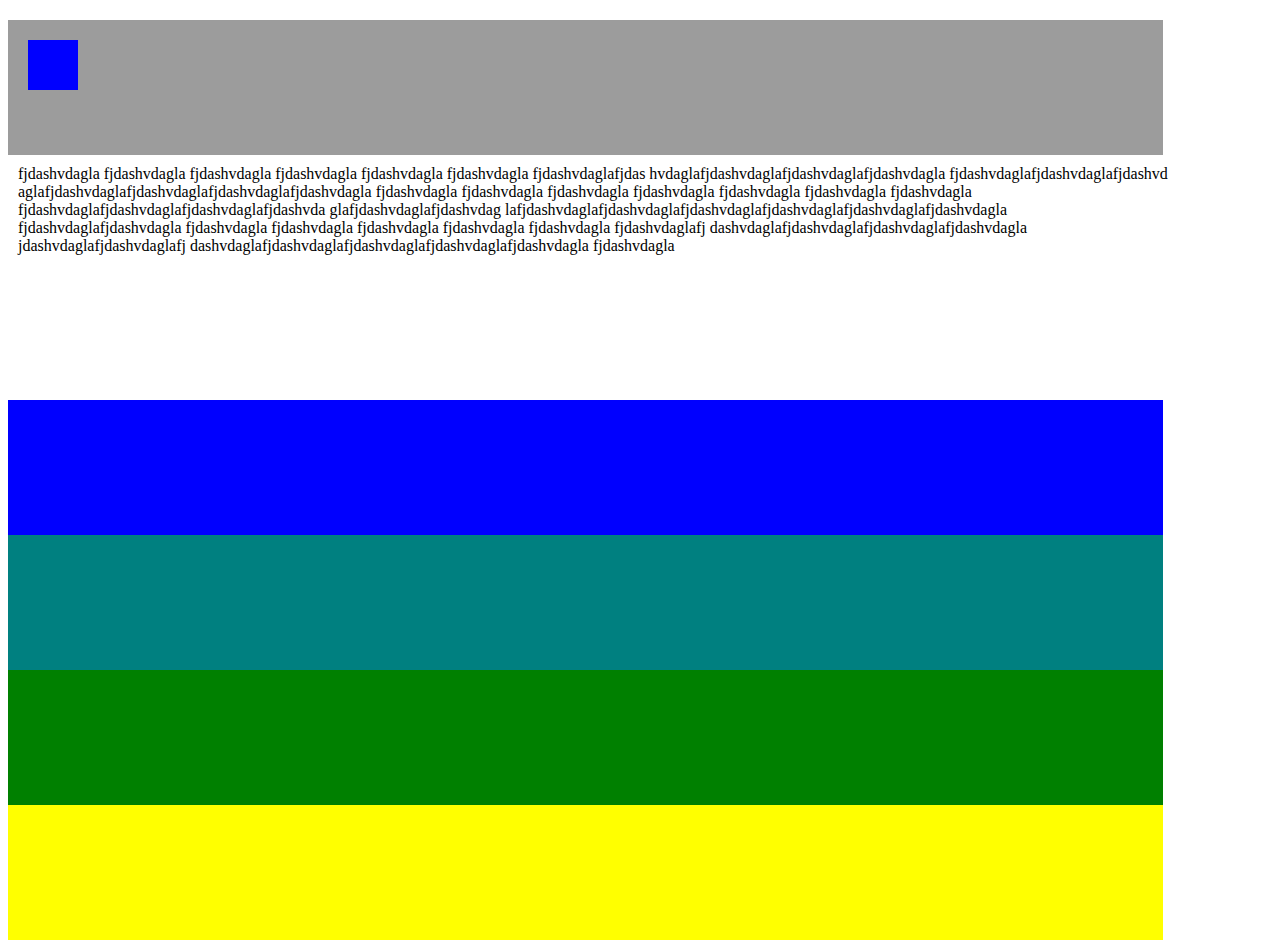
==== third/index.html @ e1c41a3d "Structured the CSS like the third photo" ====
<!-- Put your HTML HERE, make sure to connect your style.css sheet -->
<!DOCTYPE html>
<html>
<head>
	<title></title>
	<link rel="stylesheet" href="style.css">
</head>

<body>
	<div class="one"><div class="small"></div></div>
	<div class="two">fjdashvdagla fjdashvdagla fjdashvdagla fjdashvdagla fjdashvdagla fjdashvdagla fjdashvdaglafjdas hvdaglafjdashvdaglafjdashvdaglafjdashvdagla fjdashvdaglafjdashvdaglafjdashvd aglafjdashvdaglafjdashvdaglafjdashvdaglafjdashvdagla fjdashvdagla fjdashvdagla fjdashvdagla fjdashvdagla fjdashvdagla fjdashvdagla fjdashvdagla fjdashvdaglafjdashvdaglafjdashvdaglafjdashvda glafjdashvdaglafjdashvdag lafjdashvdaglafjdashvdaglafjdashvdaglafjdashvdaglafjdashvdaglafjdashvdagla fjdashvdaglafjdashvdagla fjdashvdagla fjdashvdagla fjdashvdagla fjdashvdagla fjdashvdagla fjdashvdaglafj dashvdaglafjdashvdaglafjdashvdaglafjdashvdagla jdashvdaglafjdashvdaglafj dashvdaglafjdashvdaglafjdashvdaglafjdashvdaglafjdashvdagla fjdashvdagla</div>
	<div class="three"></div>
	<div class="four"></div>
	<div class="five"></div>
	<div class="six"></div>
	
</body>

</html>
---- third/style.css ----
html, body {
	width: 95%;
	height: 100%;
}

div {
	height: 15%;
	width: 100%;
}
.one {
	background: #9c9c9c;
}

.two {
	height: 25%;
	margin: 0 auto;
	padding: 10px;
}

.three {
	background: blue;
}

.four {
	background: teal;
}

.five {
	background: green;
}

.six {
	background: yellow;
}

.small {
	height: 50px;
	width: 50px;
	background: blue;
	margin: 20px;
	position: relative; top: 20px;
}
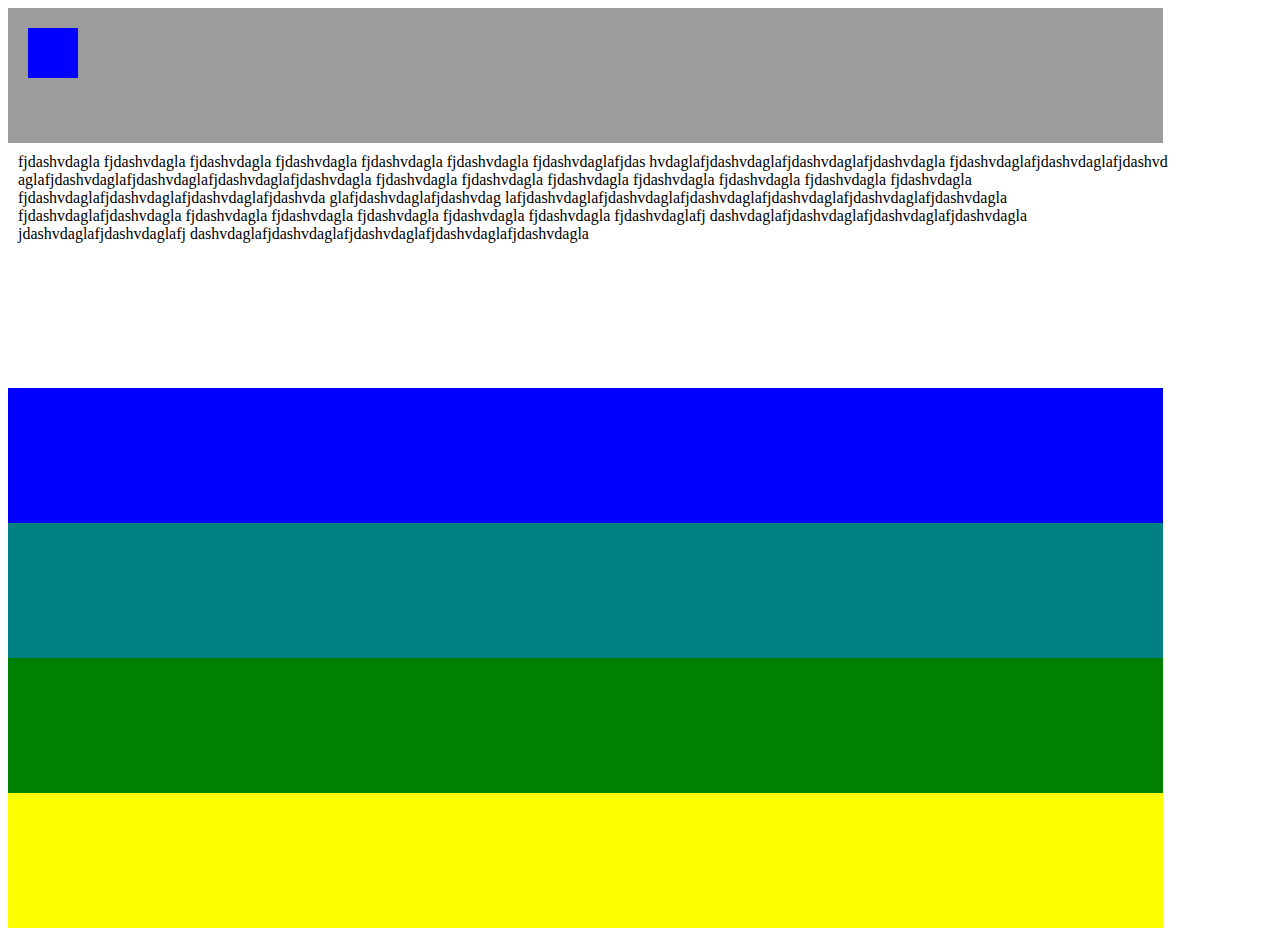
==== commit 6273ca2b: "deleted some text so it fit better" ====
--- a/third/index.html
+++ b/third/index.html
@@ -8,7 +8,7 @@
 
 <body>
 	<div class="one"><div class="small"></div></div>
-	<div class="two">fjdashvdagla fjdashvdagla fjdashvdagla fjdashvdagla fjdashvdagla fjdashvdagla fjdashvdaglafjdas hvdaglafjdashvdaglafjdashvdaglafjdashvdagla fjdashvdaglafjdashvdaglafjdashvd aglafjdashvdaglafjdashvdaglafjdashvdaglafjdashvdagla fjdashvdagla fjdashvdagla fjdashvdagla fjdashvdagla fjdashvdagla fjdashvdagla fjdashvdagla fjdashvdaglafjdashvdaglafjdashvdaglafjdashvda glafjdashvdaglafjdashvdag lafjdashvdaglafjdashvdaglafjdashvdaglafjdashvdaglafjdashvdaglafjdashvdagla fjdashvdaglafjdashvdagla fjdashvdagla fjdashvdagla fjdashvdagla fjdashvdagla fjdashvdagla fjdashvdaglafj dashvdaglafjdashvdaglafjdashvdaglafjdashvdagla jdashvdaglafjdashvdaglafj dashvdaglafjdashvdaglafjdashvdaglafjdashvdaglafjdashvdagla fjdashvdagla</div>
+	<div class="two">fjdashvdagla fjdashvdagla fjdashvdagla fjdashvdagla fjdashvdagla fjdashvdagla fjdashvdaglafjdas hvdaglafjdashvdaglafjdashvdaglafjdashvdagla fjdashvdaglafjdashvdaglafjdashvd aglafjdashvdaglafjdashvdaglafjdashvdaglafjdashvdagla fjdashvdagla fjdashvdagla fjdashvdagla fjdashvdagla fjdashvdagla fjdashvdagla fjdashvdagla fjdashvdaglafjdashvdaglafjdashvdaglafjdashvda glafjdashvdaglafjdashvdag lafjdashvdaglafjdashvdaglafjdashvdaglafjdashvdaglafjdashvdaglafjdashvdagla fjdashvdaglafjdashvdagla fjdashvdagla fjdashvdagla fjdashvdagla fjdashvdagla fjdashvdagla fjdashvdaglafj dashvdaglafjdashvdaglafjdashvdaglafjdashvdagla jdashvdaglafjdashvdaglafj dashvdaglafjdashvdaglafjdashvdaglafjdashvdaglafjdashvdagla </div>
 	<div class="three"></div>
 	<div class="four"></div>
 	<div class="five"></div>
--- a/third/style.css
+++ b/third/style.css
@@ -37,6 +37,5 @@
 	height: 50px;
 	width: 50px;
 	background: blue;
-	margin: 20px;
-	position: relative; top: 20px;
+	position: relative; top: 20px; left: 20px;
 }